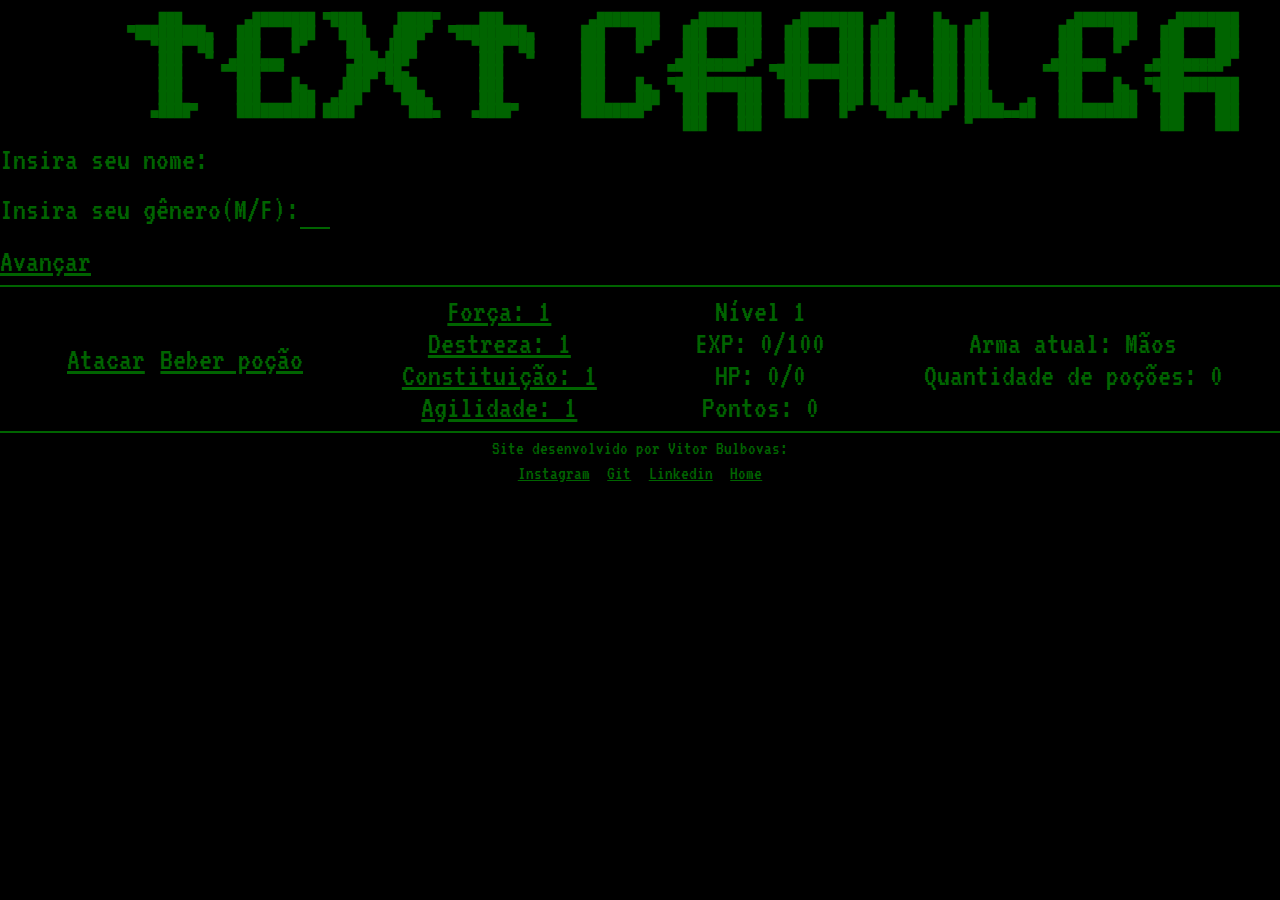
==== pages/game.html @ 4ee3cf2c "feito o xp" ====
<!DOCTYPE html>
<html lang="pt-br">
<head>
    <meta charset="UTF-8">
    <meta http-equiv="X-UA-Compatible" content="IE=edge">
    <meta name="viewport" content="width=device-width, initial-scale=1.0">
    <link rel="stylesheet" href="../css/styles.css">
    <link rel="shortcut icon" href="../img/icon-2.png" type="image/x-icon">
    <title>Text Crawler</title>
</head>
<body>

    <header>
        <h1 class="ascii">
                ███        ▄████████ ▀████    ▐████▀     ███           ▄████████    ▄████████    ▄████████  ▄█     █▄   ▄█          ▄████████    ▄████████ 
            ▀█████████▄   ███    ███   ███▌   ████▀  ▀█████████▄      ███    ███   ███    ███   ███    ███ ███     ███ ███         ███    ███   ███    ███ 
               ▀███▀▀██   ███    █▀     ███  ▐███       ▀███▀▀██      ███    █▀    ███    ███   ███    ███ ███     ███ ███         ███    █▀    ███    ███ 
                ███   ▀  ▄███▄▄▄        ▀███▄███▀        ███   ▀      ███         ▄███▄▄▄▄██▀   ███    ███ ███     ███ ███        ▄███▄▄▄      ▄███▄▄▄▄██▀ 
                ███     ▀▀███▀▀▀        ████▀██▄         ███          ███        ▀▀███▀▀▀▀▀   ▀███████████ ███     ███ ███       ▀▀███▀▀▀     ▀▀███▀▀▀▀▀   
                ███       ███    █▄    ▐███  ▀███        ███          ███    █▄  ▀███████████   ███    ███ ███     ███ ███         ███    █▄  ▀███████████ 
                ███       ███    ███  ▄███     ███▄      ███          ███    ███   ███    ███   ███    ███ ███ ▄█▄ ███ ███▌    ▄   ███    ███   ███    ███ 
               ▄████▀     ██████████ ████       ███▄    ▄████▀        ████████▀    ███    ███   ███    █▀   ▀███▀███▀  █████▄▄██   ██████████   ███    ███ 
                                                                                  ███    ███                          ▀                        ███    ███
        </h1>
    </header>

    <main data-main>
        
    </main>

    <footer class="rodape--container" data-footer>
        <section class="menu__container">
            <div class="menu__acoes">
                <input type="button" value="Atacar" class="link texto botao botao__acao" data-ataque>
                <input type="button" value="Beber poção" class="link texto botao botao__acao" data-pocao>
            </div>
            <div class="menu__atributos">
                <div class="atributos__container">
                    <p class="texto classe__atributo link" data-forca>Força: 1</p>
                    <p class="texto classe__atributo link" data-destreza>Destreza: 1</p>
                    <p class="texto classe__atributo link" data-constituicao>Constituição: 1</p>
                    <p class="texto classe__atributo link" data-agilidade>Agilidade: 1</p>
                </div>
            </div>
            <div class="menu__pontos">
                <p class="texto menu__pontos--nivel">Nível 1</p>
                <p class="texto menu__pontos--exp" data-exp>EXP: 0/100</p>
                <p class="texto menu__pontos--hp" data-vida>HP: 0/0</p>
                <p class="texto menu__pontos--atr" data-atr>Pontos: 0</p>
            </div>
            <div class="menu__inventario">
                <p class="texto menu__inventario--equip">Arma atual: Mãos</p>
                <p class="texto menu__inventaio--pocao" data-pocao-qta>Quantidade de poções: 0</p>
            </div>
        </section>

        <div class="links">
            <p class="rodape__texto--game">Site desenvolvido por Vitor Bulbovas:</p>
            <a href="https://www.instagram.com/vitorbulbovas/" target="_blank" class="rodape__texto--game link">Instagram</a>
            <a href="https://github.com/Pololokka" target="_blank" class="rodape__texto--game link">Git</a>
            <a href="https://www.linkedin.com/in/vitor-bulbovas-852348187/" target="_blank" class="rodape__texto--game link">Linkedin</a>
            <a href="../index.html" class="rodape__texto--game link">Home</a>
        </div>
    </footer>

    <script src="../app/telaInicial.js"></script>
    <script src="../app/pegaInfo.js"></script>
    <script src="../app/setaTela.js"></script>
    <script src="../app/ataque.js"></script>
    <script src="../app/geraAtributo.js"></script>
    <script src="../app/calculaAtributo.js"></script>
    <script src="../app/geraInimigo.js"></script>
    <script src="../app/verificaMorte.js"></script>
    <script src="../app/consumivel.js"></script>
    
</body>
</html>
---- css/styles.css ----
/*reset*/
@import url(reset.css);

/*geral*/
@import url(header.css);
@import url(plot.css);
@import url(footer.css);

/*game*/
@import url(footerGame.css);
@import url(gameNome.css);
@import url(gameGenero.css);
@import url(gameClasse.css);
@import url(gameCombate.css);
@import url(menu.css);

/*fonte*/
@import url('https://fonts.googleapis.com/css2?family=VT323&display=swap');

:root {
    --fonte: 'VT323', monospace;
    
    /*estilo 1*/
    --cor-fonte-1: #006400;
    --cor-fonte-hover-1: #008000;
    --cor-fundo-1: #000000;

    --fonte-grande: 6rem;
    --font-media: 4rem;
    --font-pequena: 2rem;
    --font-menor: 1.2rem; 
}

body {
    background-color: var(--cor-fundo-1);
    color: var(--cor-fonte-1);
    font-family: var(--fonte);
}

.titulo {
    font-size: var(--fonte-grande);
}

.sub-titulo {
    font-size: var(--font-media);
}

.texto {
    font-size: var(--font-pequena);
}

.ascii {
    text-align: center;
    font-family: monospace;
    white-space: pre;
}

.link {
    text-decoration: underline;
}

.link:hover {
    color: var(--cor-fonte-hover-1);
}

.botao {
    background: none;
	color: inherit;
	border: none;
	padding: 0;
	cursor: pointer;
	outline: inherit;
}
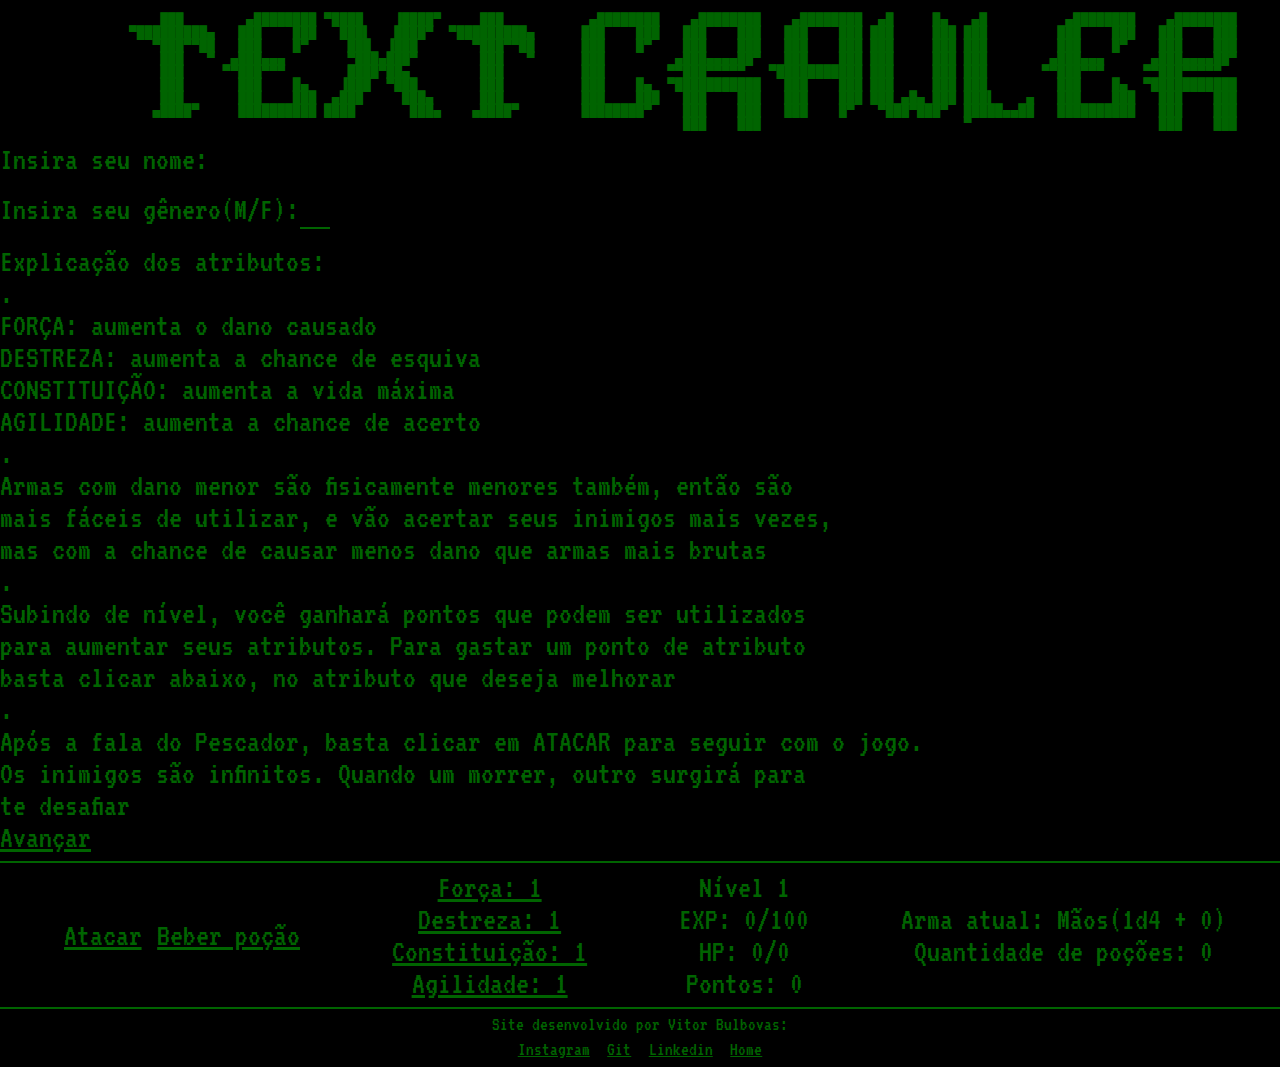
==== commit a967c67f: "gerador de armas feito, adicionada funcionalidade de equipar armas" ====
--- a/pages/game.html
+++ b/pages/game.html
@@ -43,13 +43,13 @@
                 </div>
             </div>
             <div class="menu__pontos">
-                <p class="texto menu__pontos--nivel">Nível 1</p>
+                <p class="texto menu__pontos--nivel" data-lvl>Nível 1</p>
                 <p class="texto menu__pontos--exp" data-exp>EXP: 0/100</p>
                 <p class="texto menu__pontos--hp" data-vida>HP: 0/0</p>
                 <p class="texto menu__pontos--atr" data-atr>Pontos: 0</p>
             </div>
             <div class="menu__inventario">
-                <p class="texto menu__inventario--equip">Arma atual: Mãos</p>
+                <p class="texto menu__inventario--equip" data-arma-equip>Arma atual: Mãos(1d4 + 0)</p>
                 <p class="texto menu__inventaio--pocao" data-pocao-qta>Quantidade de poções: 0</p>
             </div>
         </section>
@@ -68,10 +68,12 @@
     <script src="../app/setaTela.js"></script>
     <script src="../app/ataque.js"></script>
     <script src="../app/geraAtributo.js"></script>
-    <script src="../app/calculaAtributo.js"></script>
     <script src="../app/geraInimigo.js"></script>
     <script src="../app/verificaMorte.js"></script>
     <script src="../app/consumivel.js"></script>
+    <script src="../app/calculaAtributo.js"></script>
+    <script src="../app/geraArma.js"></script>
+    <script src="../app/equipaArma.js"></script>
     
 </body>
 </html>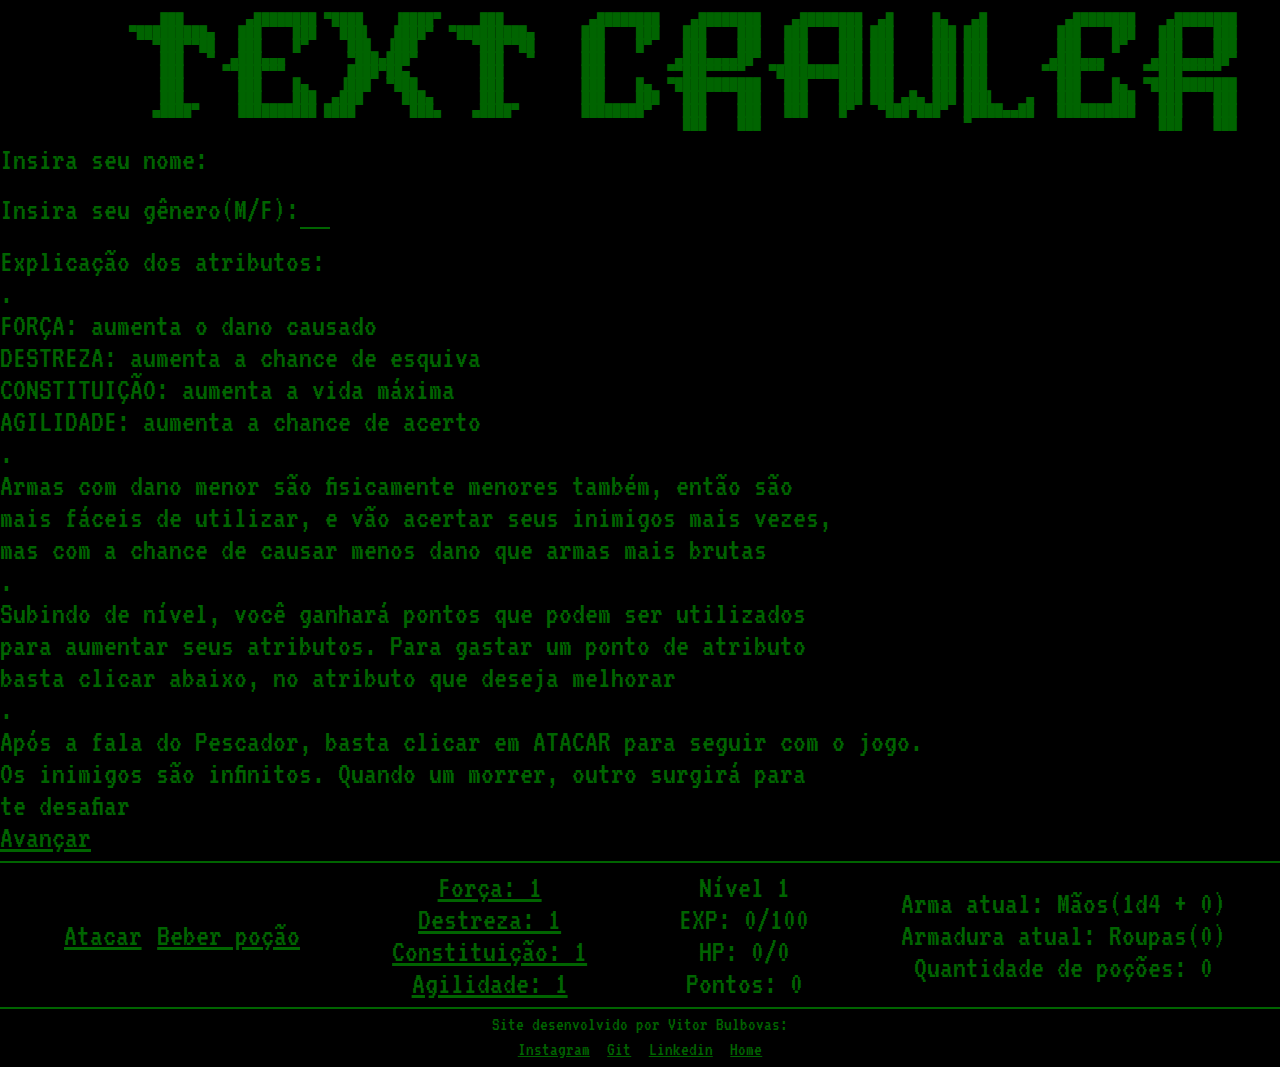
==== commit 4da5db88: "armaduras feitas, pequenas correções de balanceamento" ====
--- a/pages/game.html
+++ b/pages/game.html
@@ -50,6 +50,7 @@
             </div>
             <div class="menu__inventario">
                 <p class="texto menu__inventario--equip" data-arma-equip>Arma atual: Mãos(1d4 + 0)</p>
+                <p class="texto menu__inventario--equip" data-armor-equip>Armadura atual: Roupas(0)</p>
                 <p class="texto menu__inventaio--pocao" data-pocao-qta>Quantidade de poções: 0</p>
             </div>
         </section>
@@ -74,6 +75,8 @@
     <script src="../app/calculaAtributo.js"></script>
     <script src="../app/geraArma.js"></script>
     <script src="../app/equipaArma.js"></script>
+    <script src="../app/geraArmadura.js"></script>
+    <script src="../app/equipaArmadura.js"></script>
     
 </body>
 </html>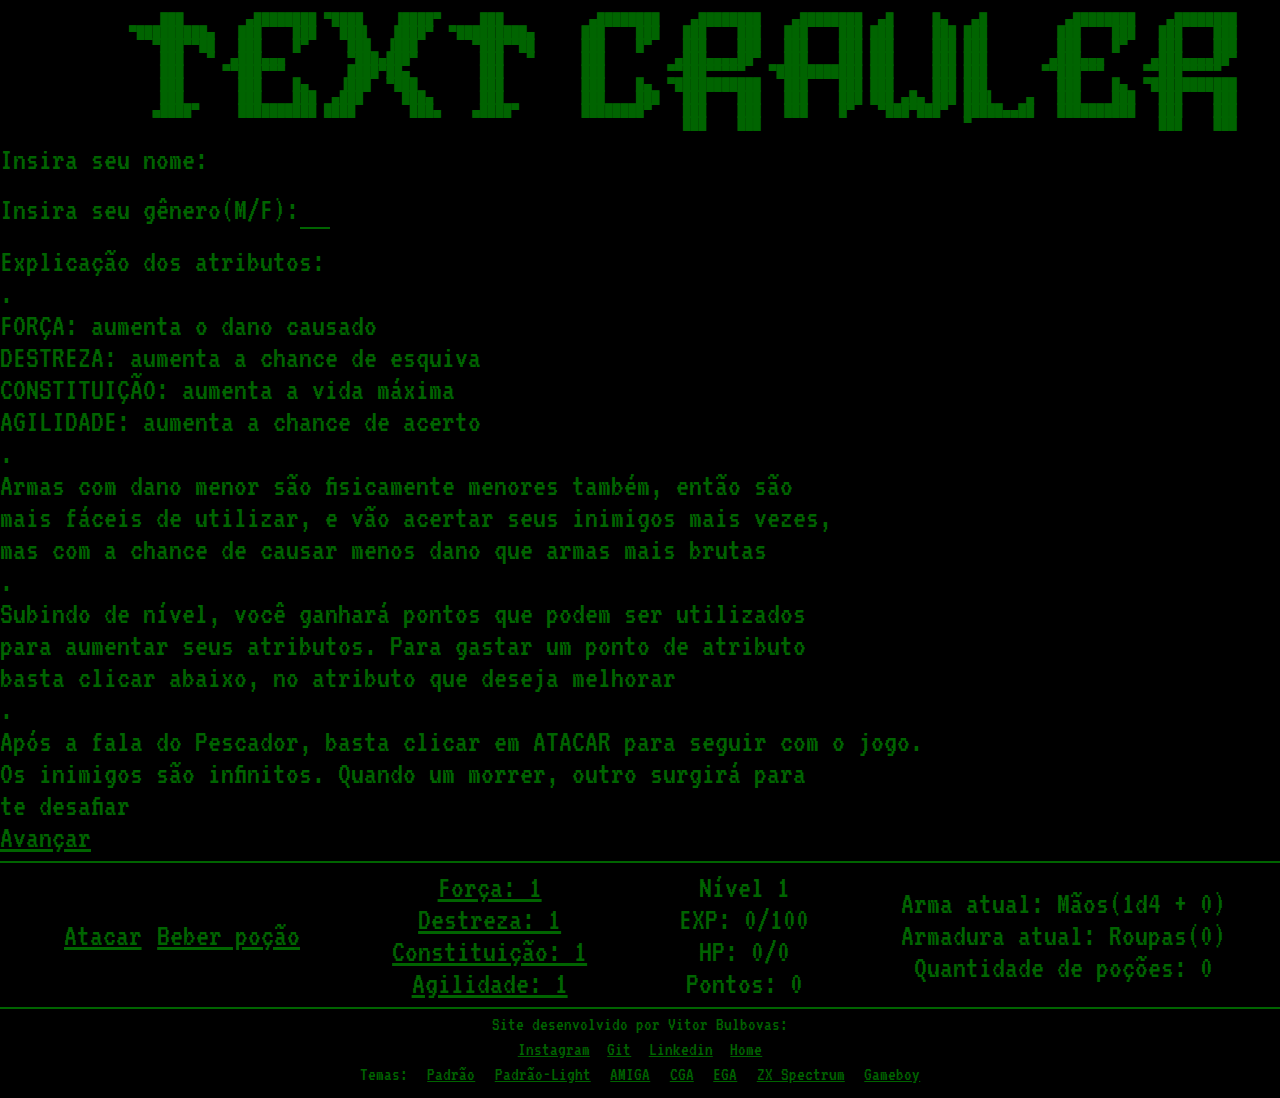
==== commit 81fb35b7: "temas feitos" ====
--- a/pages/game.html
+++ b/pages/game.html
@@ -62,8 +62,22 @@
             <a href="https://www.linkedin.com/in/vitor-bulbovas-852348187/" target="_blank" class="rodape__texto--game link">Linkedin</a>
             <a href="../index.html" class="rodape__texto--game link">Home</a>
         </div>
+
+        <div class="tema__container">
+            <p class="rodape__texto--game texto__tema">Temas:</p>
+            <ul class="lista__container--tema">
+                <li class="rodape__texto--game link lista__item--tema" data-padrao>Padrão</li>
+                <li class="rodape__texto--game link lista__item--tema" data-claro>Padrão-Light</li>
+                <li class="rodape__texto--game link lista__item--tema" data-amiga>AMIGA</li>
+                <li class="rodape__texto--game link lista__item--tema" data-cga>CGA</li>
+                <li class="rodape__texto--game link lista__item--tema" data-ega>EGA</li>
+                <li class="rodape__texto--game link lista__item--tema" data-zx>ZX Spectrum</li>
+                <li class="rodape__texto--game link lista__item--tema" data-gb>Gameboy</li>
+            </ul>
+        </div>
     </footer>
 
+    <script src="../app/tema.js"></script>
     <script src="../app/telaInicial.js"></script>
     <script src="../app/pegaInfo.js"></script>
     <script src="../app/setaTela.js"></script>
--- a/css/styles.css
+++ b/css/styles.css
@@ -19,8 +19,7 @@
 
 :root {
     --fonte: 'VT323', monospace;
-    
-    /*estilo 1*/
+
     --cor-fonte-1: #006400;
     --cor-fonte-hover-1: #008000;
     --cor-fundo-1: #000000;
@@ -31,10 +30,63 @@
     --font-menor: 1.2rem; 
 }
 
+.padrao{
+    --cor-fonte-1: #006400;
+    --cor-fonte-hover-1: #008000;
+    --cor-fundo-1: #000000;
+}
+
+.lighter{
+    --cor-fonte-1: #008000;
+    --cor-fonte-hover-1: #01af01;
+    --cor-fundo-1: #2b2b2b;
+}
+
+.amiga{
+    --cor-fonte-1: #ff40a9;
+    --cor-fonte-hover-1: #ff018d;
+    --cor-fundo-1: #3333ff;
+}
+
+.cga{
+    --cor-fonte-1: #008000;
+    --cor-fonte-hover-1: #01af01;
+    --cor-fundo-1: #6565ff;
+}
+
+.ega{
+    --cor-fonte-1: #a79b00;
+    --cor-fonte-hover-1: #dbcd00;
+    --cor-fundo-1: #3b3b3b;
+}
+
+.zx{
+    --cor-fonte-1: #666666;
+    --cor-fonte-hover-1: #888888;
+    --cor-fundo-1: #1a1a1a;
+}
+
+.gb{
+    --cor-fonte-1: #04815c;
+    --cor-fonte-hover-1: #9ad942;
+    --cor-fundo-1: #082c44;
+}
+
+.cabecalho__container{
+    display: flex;
+    flex-direction: column;
+}
+
+.tema__container, .lista__container--tema{
+    display: flex;
+    gap: 0.5em;
+}
+
 body {
     background-color: var(--cor-fundo-1);
     color: var(--cor-fonte-1);
     font-family: var(--fonte);
+    color: yel;
 }
 
 .titulo {
@@ -71,3 +123,5 @@
 	cursor: pointer;
 	outline: inherit;
 }
+
+
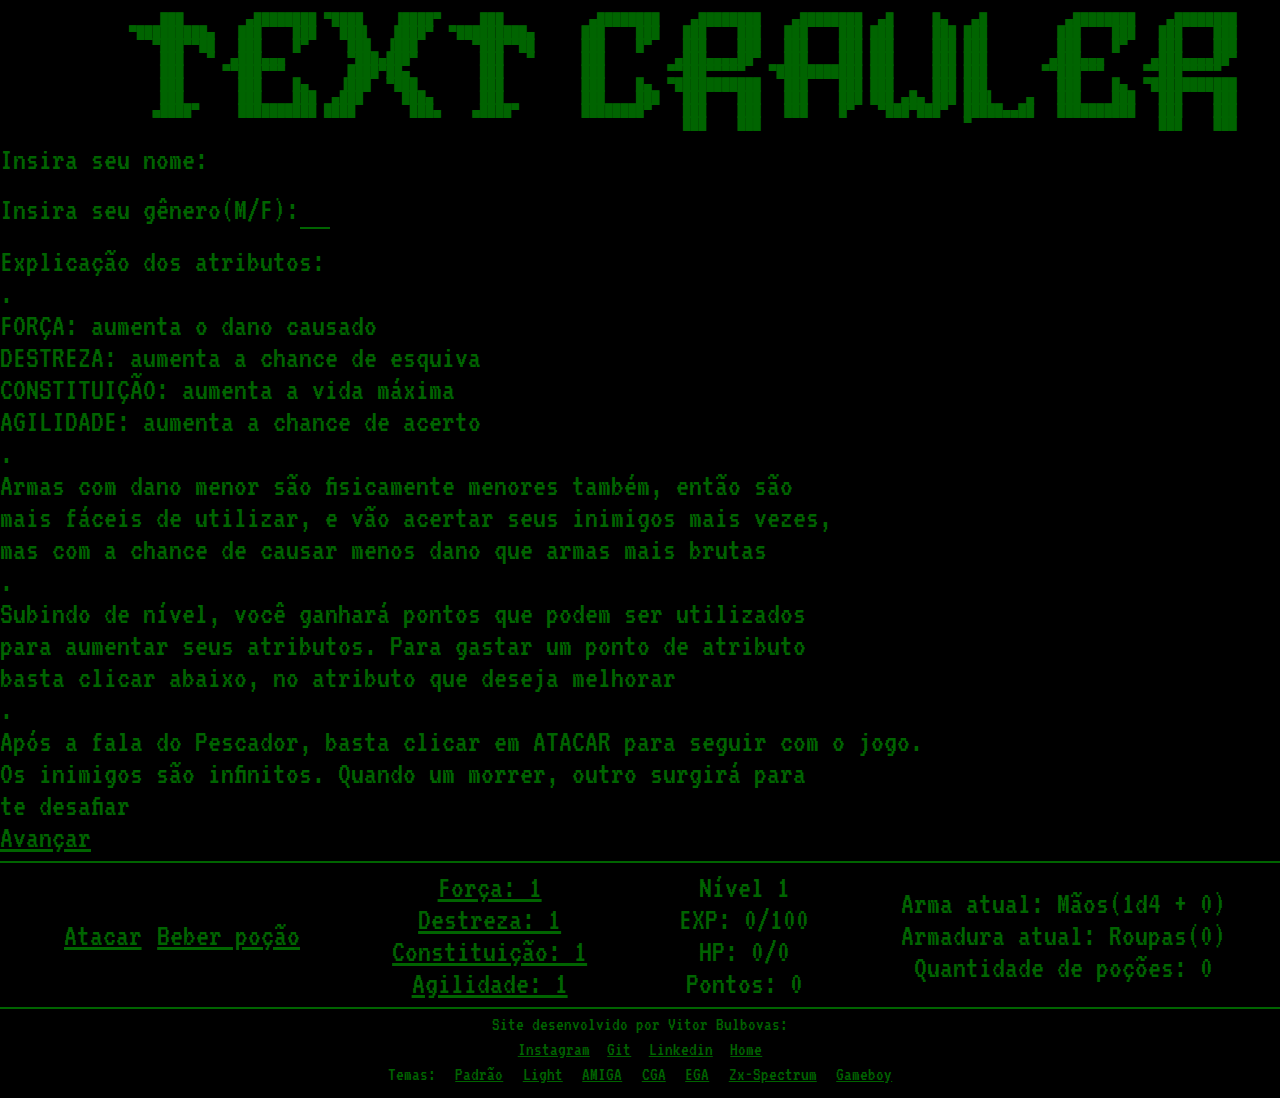
==== commit bbf91496: "refatoramento dos temas feito" ====
--- a/pages/game.html
+++ b/pages/game.html
@@ -66,13 +66,13 @@
         <div class="tema__container">
             <p class="rodape__texto--game texto__tema">Temas:</p>
             <ul class="lista__container--tema">
-                <li class="rodape__texto--game link lista__item--tema" data-padrao>Padrão</li>
-                <li class="rodape__texto--game link lista__item--tema" data-claro>Padrão-Light</li>
-                <li class="rodape__texto--game link lista__item--tema" data-amiga>AMIGA</li>
-                <li class="rodape__texto--game link lista__item--tema" data-cga>CGA</li>
-                <li class="rodape__texto--game link lista__item--tema" data-ega>EGA</li>
-                <li class="rodape__texto--game link lista__item--tema" data-zx>ZX Spectrum</li>
-                <li class="rodape__texto--game link lista__item--tema" data-gb>Gameboy</li>
+                <li class="rodape__texto--game texto-capitalize link lista__item--tema" data-tema>padrão</li>
+                <li class="rodape__texto--game texto-capitalize link lista__item--tema" data-tema>light</li>
+                <li class="rodape__texto--game texto-upper link lista__item--tema" data-tema>amiga</li>
+                <li class="rodape__texto--game texto-upper link lista__item--tema" data-tema>cga</li>
+                <li class="rodape__texto--game texto-upper link lista__item--tema" data-tema>ega</li>
+                <li class="rodape__texto--game texto-capitalize link lista__item--tema" data-tema>zx-spectrum</li>
+                <li class="rodape__texto--game texto-capitalize link lista__item--tema" data-tema>gameboy</li>
             </ul>
         </div>
     </footer>
--- a/css/styles.css
+++ b/css/styles.css
@@ -36,7 +36,7 @@
     --cor-fundo-1: #000000;
 }
 
-.lighter{
+.light{
     --cor-fonte-1: #008000;
     --cor-fonte-hover-1: #01af01;
     --cor-fundo-1: #2b2b2b;
@@ -60,13 +60,13 @@
     --cor-fundo-1: #3b3b3b;
 }
 
-.zx{
+.zx-spectrum{
     --cor-fonte-1: #666666;
     --cor-fonte-hover-1: #888888;
     --cor-fundo-1: #1a1a1a;
 }
 
-.gb{
+.gameboy{
     --cor-fonte-1: #04815c;
     --cor-fonte-hover-1: #9ad942;
     --cor-fundo-1: #082c44;
@@ -124,4 +124,10 @@
 	outline: inherit;
 }
 
+.texto-capitalize {
+    text-transform: capitalize;
+}
 
+.texto-upper {
+    text-transform: uppercase;
+}
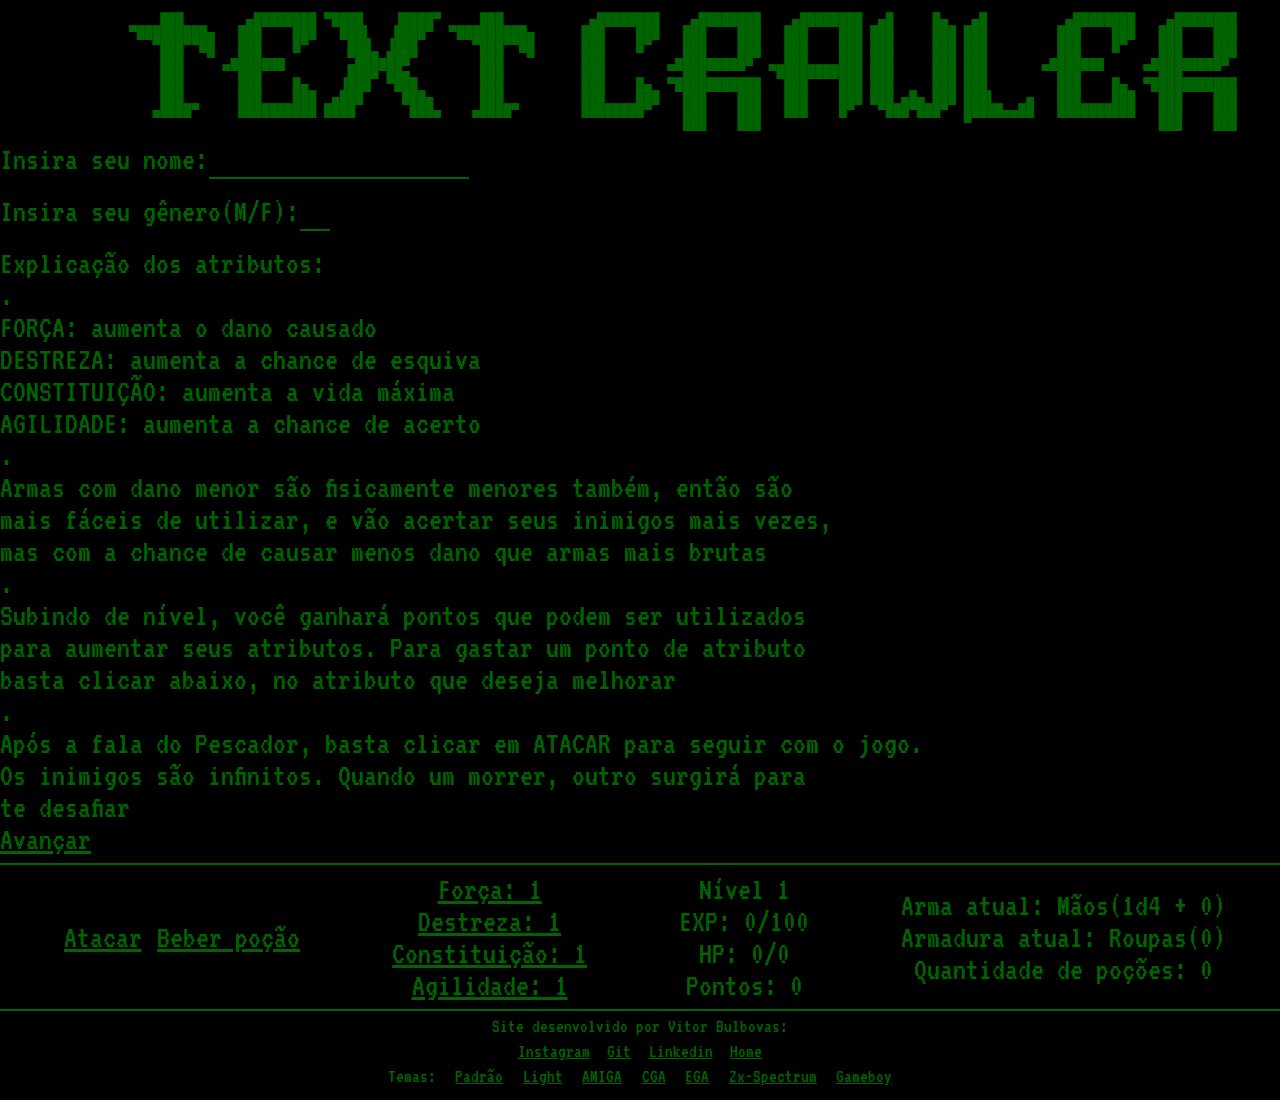
==== commit 64df2d4a: ":truck: chore: modificada estrutura de pastas" ====
--- a/pages/game.html
+++ b/pages/game.html
@@ -4,8 +4,8 @@
     <meta charset="UTF-8">
     <meta http-equiv="X-UA-Compatible" content="IE=edge">
     <meta name="viewport" content="width=device-width, initial-scale=1.0">
-    <link rel="stylesheet" href="../css/styles.css">
-    <link rel="shortcut icon" href="../img/icon-2.png" type="image/x-icon">
+    <link rel="stylesheet" href="../assets/css/styles.css">
+    <link rel="shortcut icon" href="../assets/img/icon-2.png" type="image/x-icon">
     <title>Text Crawler</title>
 </head>
 <body>
@@ -77,20 +77,20 @@
         </div>
     </footer>
 
-    <script src="../app/tema.js"></script>
-    <script src="../app/telaInicial.js"></script>
-    <script src="../app/pegaInfo.js"></script>
-    <script src="../app/setaTela.js"></script>
-    <script src="../app/ataque.js"></script>
-    <script src="../app/geraAtributo.js"></script>
-    <script src="../app/geraInimigo.js"></script>
-    <script src="../app/verificaMorte.js"></script>
-    <script src="../app/consumivel.js"></script>
-    <script src="../app/calculaAtributo.js"></script>
-    <script src="../app/geraArma.js"></script>
-    <script src="../app/equipaArma.js"></script>
-    <script src="../app/geraArmadura.js"></script>
-    <script src="../app/equipaArmadura.js"></script>
+    <script src="../assets/js/tema.js"></script>
+    <script src="../assets/js/telaInicial.js"></script>
+    <script src="../assets/js/pegaInfo.js"></script>
+    <script src="../assets/js/setaTela.js"></script>
+    <script src="../assets/js/ataque.js"></script>
+    <script src="../assets/js/geraAtributo.js"></script>
+    <script src="../assets/js/geraInimigo.js"></script>
+    <script src="../assets/js/verificaMorte.js"></script>
+    <script src="../assets/js/consumivel.js"></script>
+    <script src="../assets/js/calculaAtributo.js"></script>
+    <script src="../assets/js/geraArma.js"></script>
+    <script src="../assets/js/equipaArma.js"></script>
+    <script src="../assets/js/geraArmadura.js"></script>
+    <script src="../assets/js/equipaArmadura.js"></script>
     
 </body>
 </html>--- a/assets/css/styles.css
+++ b/assets/css/styles.css
@@ -0,0 +1,133 @@
+/*reset*/
+@import url(reset.css);
+
+/*geral*/
+@import url(header.css);
+@import url(plot.css);
+@import url(footer.css);
+
+/*game*/
+@import url(footerGame.css);
+@import url(gameNome.css);
+@import url(gameGenero.css);
+@import url(gameClasse.css);
+@import url(gameCombate.css);
+@import url(menu.css);
+
+/*fonte*/
+@import url('https://fonts.googleapis.com/css2?family=VT323&display=swap');
+
+:root {
+    --fonte: 'VT323', monospace;
+
+    --cor-fonte-1: #006400;
+    --cor-fonte-hover-1: #008000;
+    --cor-fundo-1: #000000;
+
+    --fonte-grande: 6rem;
+    --font-media: 4rem;
+    --font-pequena: 2rem;
+    --font-menor: 1.2rem; 
+}
+
+.padrao{
+    --cor-fonte-1: #006400;
+    --cor-fonte-hover-1: #008000;
+    --cor-fundo-1: #000000;
+}
+
+.light{
+    --cor-fonte-1: #008000;
+    --cor-fonte-hover-1: #01af01;
+    --cor-fundo-1: #2b2b2b;
+}
+
+.amiga{
+    --cor-fonte-1: #ff40a9;
+    --cor-fonte-hover-1: #ff018d;
+    --cor-fundo-1: #3333ff;
+}
+
+.cga{
+    --cor-fonte-1: #008000;
+    --cor-fonte-hover-1: #01af01;
+    --cor-fundo-1: #6565ff;
+}
+
+.ega{
+    --cor-fonte-1: #a79b00;
+    --cor-fonte-hover-1: #dbcd00;
+    --cor-fundo-1: #3b3b3b;
+}
+
+.zx-spectrum{
+    --cor-fonte-1: #666666;
+    --cor-fonte-hover-1: #888888;
+    --cor-fundo-1: #1a1a1a;
+}
+
+.gameboy{
+    --cor-fonte-1: #04815c;
+    --cor-fonte-hover-1: #9ad942;
+    --cor-fundo-1: #082c44;
+}
+
+.cabecalho__container{
+    display: flex;
+    flex-direction: column;
+}
+
+.tema__container, .lista__container--tema{
+    display: flex;
+    gap: 0.5em;
+}
+
+body {
+    background-color: var(--cor-fundo-1);
+    color: var(--cor-fonte-1);
+    font-family: var(--fonte);
+    color: yel;
+}
+
+.titulo {
+    font-size: var(--fonte-grande);
+}
+
+.sub-titulo {
+    font-size: var(--font-media);
+}
+
+.texto {
+    font-size: var(--font-pequena);
+}
+
+.ascii {
+    text-align: center;
+    font-family: monospace;
+    white-space: pre;
+}
+
+.link {
+    text-decoration: underline;
+}
+
+.link:hover {
+    color: var(--cor-fonte-hover-1);
+}
+
+.botao {
+    background: none;
+	color: inherit;
+	border: none;
+	padding: 0;
+	cursor: pointer;
+	outline: inherit;
+}
+
+.texto-capitalize {
+    text-transform: capitalize;
+}
+
+.texto-upper {
+    text-transform: uppercase;
+}
